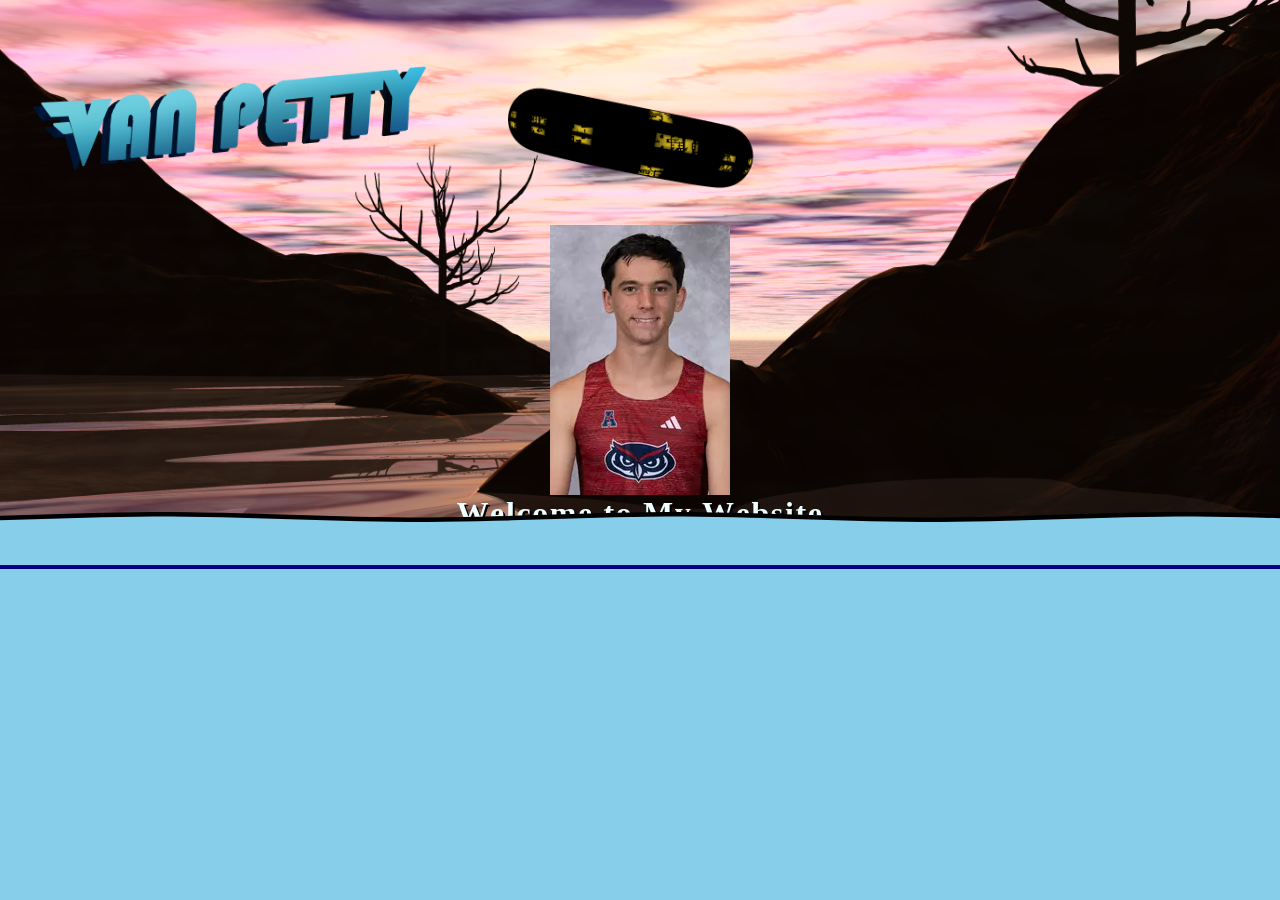
==== index.html @ 2ac93aa2 "Fix HTML structure and add missing attributes" ====
<!DOCTYPE html>
<html lang="en">

<head>
    <meta charset="UTF-8">
    <meta name="viewport" content="width=device-width, initial-scale=1">
    <title>Van Petty's Personal Website</title>

    <!--CSS files-->
    <link rel="stylesheet" href="css/TopHalf.css">
    <link rel="stylesheet" href="css/BottomHalf.css">
    <link rel="stylesheet" href="css/Transitions.css">
    <link rel="stylesheet" href="css/Animations.css">

    <!--Java Script files-->
    <link rel="stylesheet" href="js/Animations.css">
    
</head>

<body>
    <header class="banner1-top">
        <div class="banner1-theme" data-wave-edge>
            <img class="banner1-prop1" src="images/Name Card.png" alt="Name Card">
            <div class = headshot-infor-banner>
            <img class="banner1-headprofile" src="images/crop.webp" alt="Head Shot">
            <h1 class="banner1-text1" data-wave> Welcome to My Website</h1>
            </div>
        </div>
        <div class="tran-bar01"></div>


    </header>
<script src="js/AnimationP.js"></script>
</body>
</html>
---- css/TopHalf.css ----
/* Doubles as a homescreen.css file */
html {
  scroll-behavior: smooth;
}
body{
  margin: 0;
  padding: 0;
  background-color: skyblue; 
}

/* Banner for the top part */
.banner1-theme{
  position: relative;
  display: flex;
  justify-content: center;
  align-items: flex-end; 
  gap: 1.5rem;
  background-image: url("../images/Random Land2.bmp");
  background-size: cover;
  background-position: center;
  padding: 2rem 1rem;
  min-height: 500px;
}
.banner1-tag{
  display: inline-block;
  padding: 0.35rem 1.25rem;
  background-color: skyblue;
  margin: 0;
  font-size: 1rem;
}

.banner1-prop1{
  height: auto;
  width: 450px;
  top: 1rem;
  left: 1rem;
  position: absolute;
}

/* Profile pic in banner*/
.headshot-infor-banner{
  display: flex;
  flex-direction: column;
  text-align: center;
  align-items: center;
}
.banner1-headprofile{
  height: 350;
  width: auto;
  top: 2rem;
  position: center;
}
.banner1-text1{
  color: azure;
  text-shadow: 2px 2px black;
  letter-spacing: 0.1rem;
  margin: 0 auto;
}

/* Top (more prof half) */
.web1-theme{
  background-color: skyblue; 
}
.web1-portfoliopic{
  height: 45px;
  width: auto;
  -webkit-text-stroke: 4px whitesmoke;
}
---- css/BottomHalf.css ----
/* Program for bottom part - can be interused throughout project */
.web-half2-theme{

}
---- css/Transitions.css ----
/* Transition between top & bottom, also includes general for animations*/

/* Boring Ah bars to seperate information*/
.tran-bar01{
    width: 100%;
    height: 5px;
    background-color: darkblue;
}

/*Transition Waves*/
.wave-edge{
    position: absolute;
    bottom: -1px;
    left: 0;
    width: 100%; 
    height: 80px;
}
.wave-fill{
    fill: skyblue;
}
.wave-line{
    fill: none;
    stroke: black;
    stroke-width: 4.5;
    vector-effect: non-scaling-stroke;
}
---- css/Animations.css ----
/*Wave Animations*/
/*Text ones*/
[data-wave] span{ /*the [] makes it an attribute */
    display: inline-block;
    animation: wave 1.5s ease-in-out infinite;
}

@keyframes wave{
    0%, 100%{transform: translateY(0);}
    50% {transform: translateY(-15px);}
}
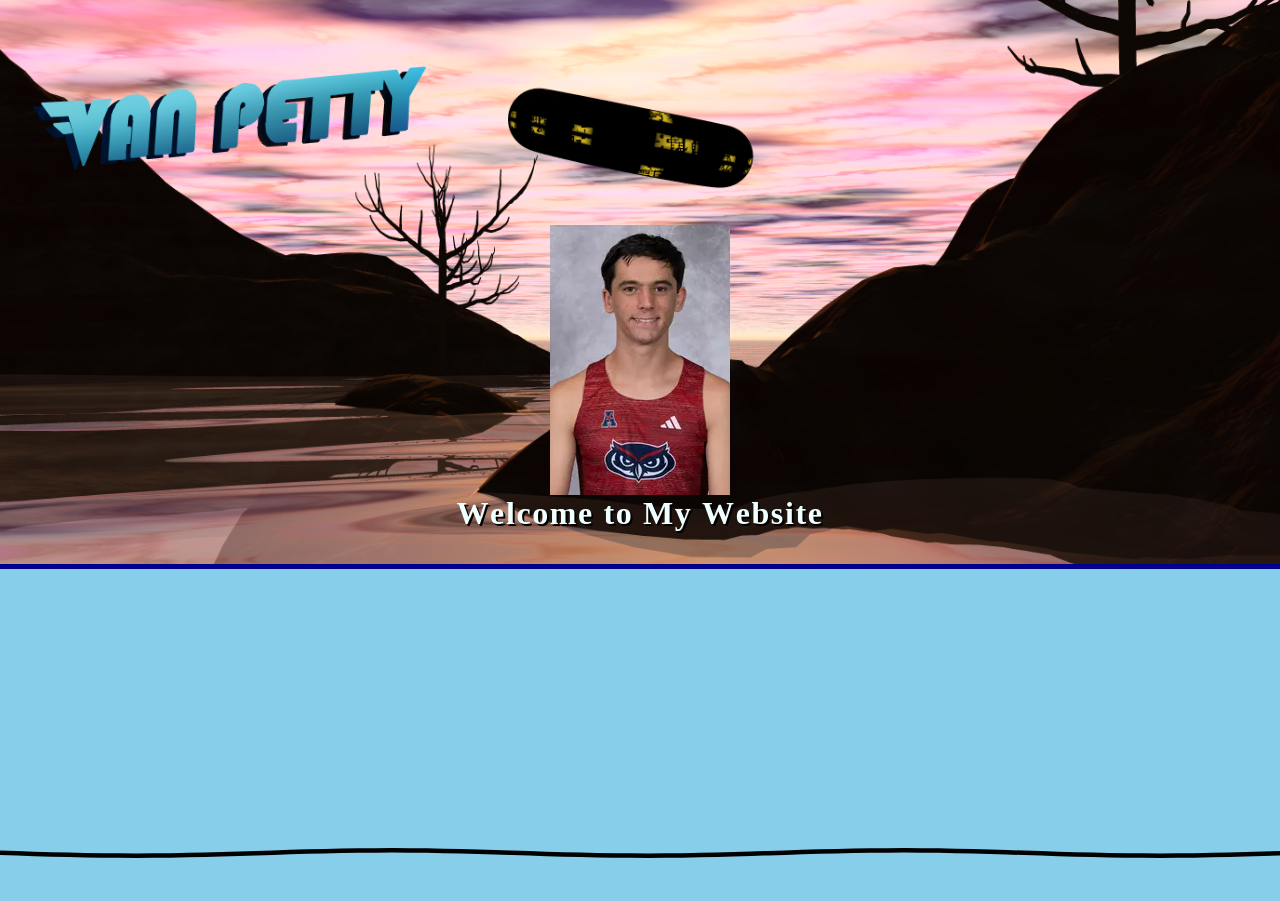
==== commit e710f498: "Fix HTML formatting and structure" ====
--- a/index.html
+++ b/index.html
@@ -18,8 +18,8 @@
 </head>
 
 <body>
-    <header class="banner1-top">
-        <div class="banner1-theme" data-wave-edge>
+    <header class="banner1-top" data-wave-edge>
+        <div class="banner1-theme">
             <img class="banner1-prop1" src="images/Name Card.png" alt="Name Card">
             <div class = headshot-infor-banner>
             <img class="banner1-headprofile" src="images/crop.webp" alt="Head Shot">
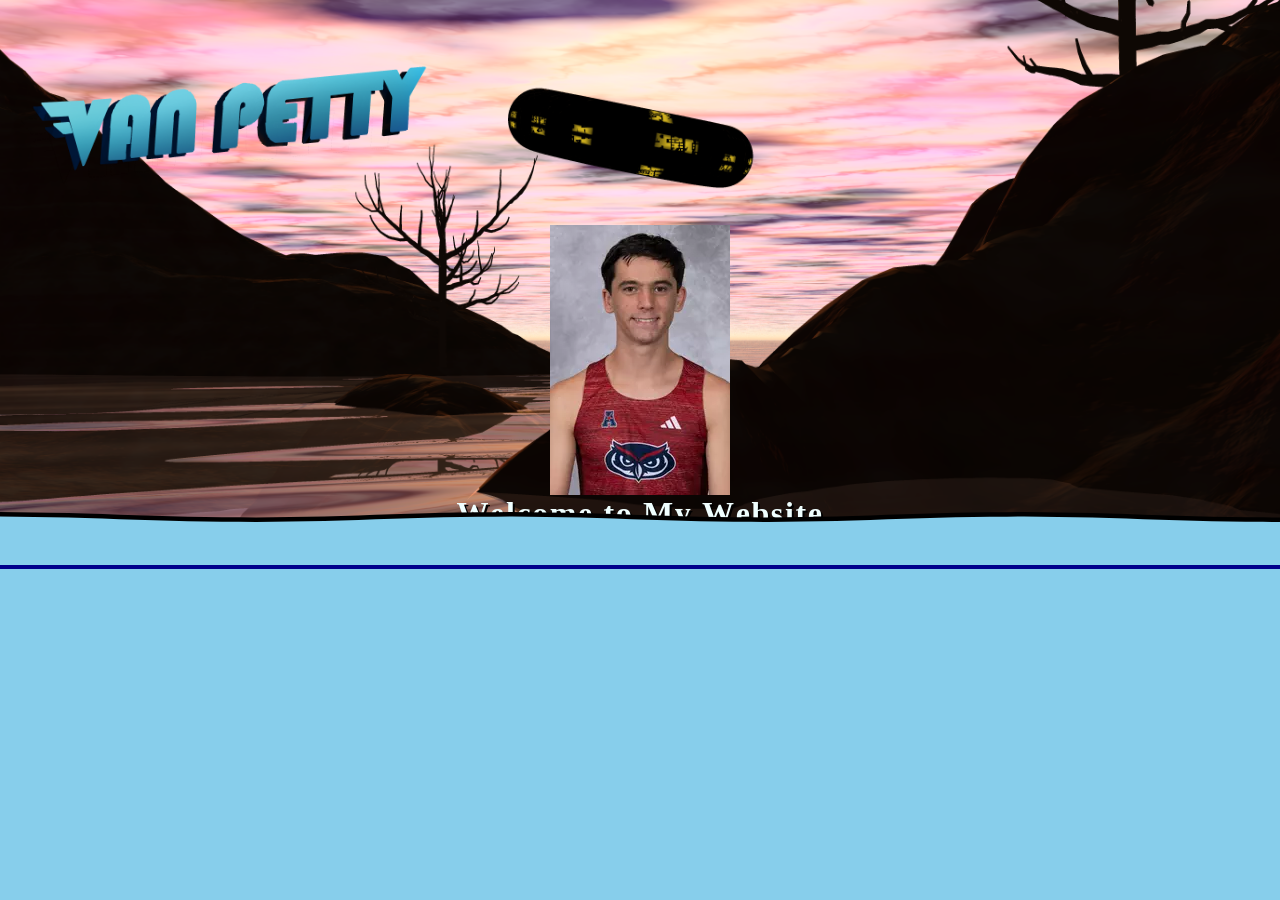
==== commit fd957a51: "Fix HTML formatting and structure" ====
--- a/index.html
+++ b/index.html
@@ -18,10 +18,10 @@
 </head>
 
 <body>
-    <header class="banner1-top" data-wave-edge>
-        <div class="banner1-theme">
+    <header class="banner1-top">
+        <div class="banner1-theme" data-wave-edge>
             <img class="banner1-prop1" src="images/Name Card.png" alt="Name Card">
-            <div class = headshot-infor-banner>
+            <div class = "headshot-infor-banner">
             <img class="banner1-headprofile" src="images/crop.webp" alt="Head Shot">
             <h1 class="banner1-text1" data-wave> Welcome to My Website</h1>
             </div>
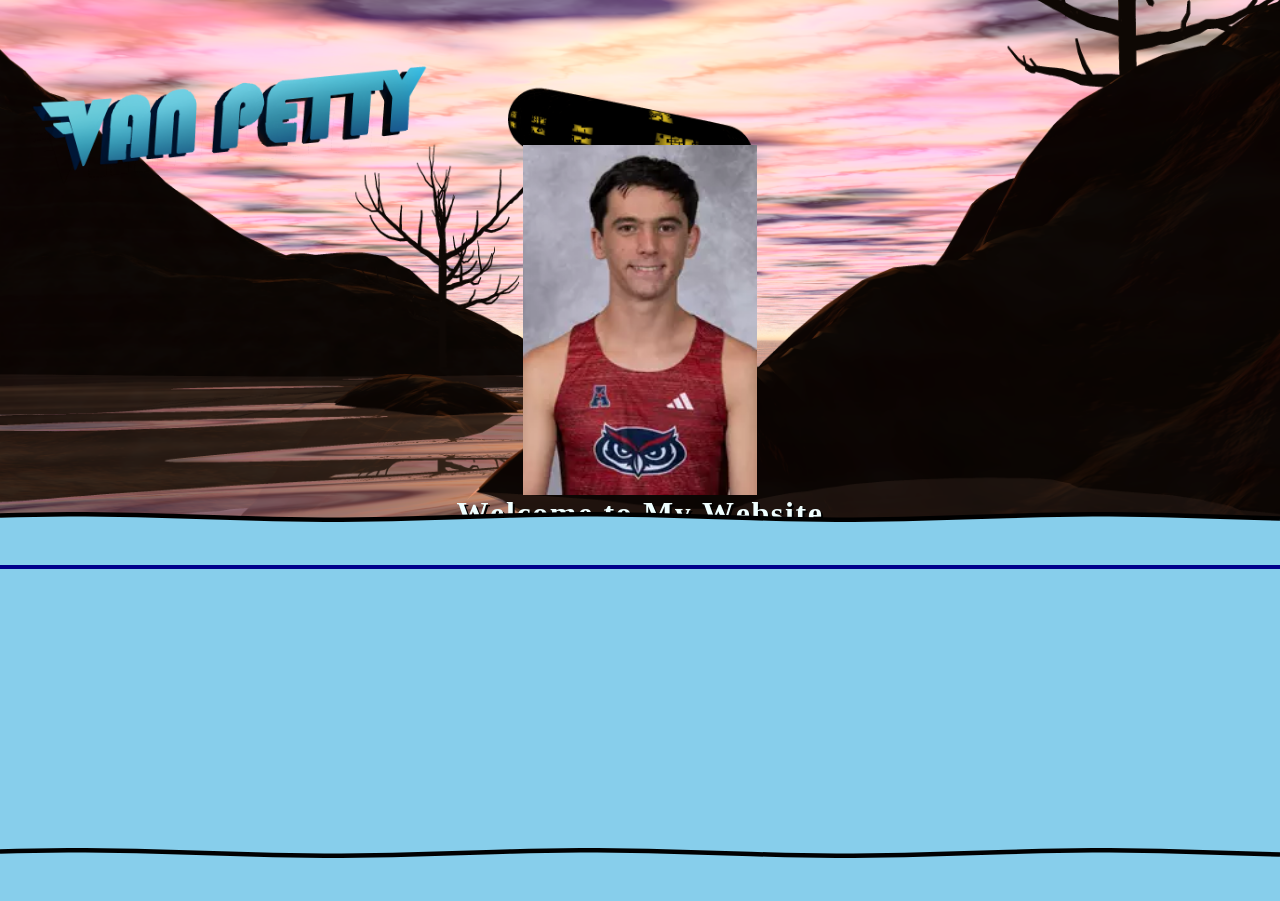
==== commit b3452fe1: "Correct header structure and add data attribute Fixed the structure of the header element and added " ====
--- a/index.html
+++ b/index.html
@@ -26,7 +26,7 @@
             <h1 class="banner1-text1" data-wave> Welcome to My Website</h1>
             </div>
         </div>
-        <div class="tran-bar01"></div>
+        <div class="tran-bar01" data-wave-edge></div>
 
 
     </header>
--- a/css/TopHalf.css
+++ b/css/TopHalf.css
@@ -45,7 +45,7 @@
   align-items: center;
 }
 .banner1-headprofile{
-  height: 350;
+  height: 350px;
   width: auto;
   top: 2rem;
   position: center;
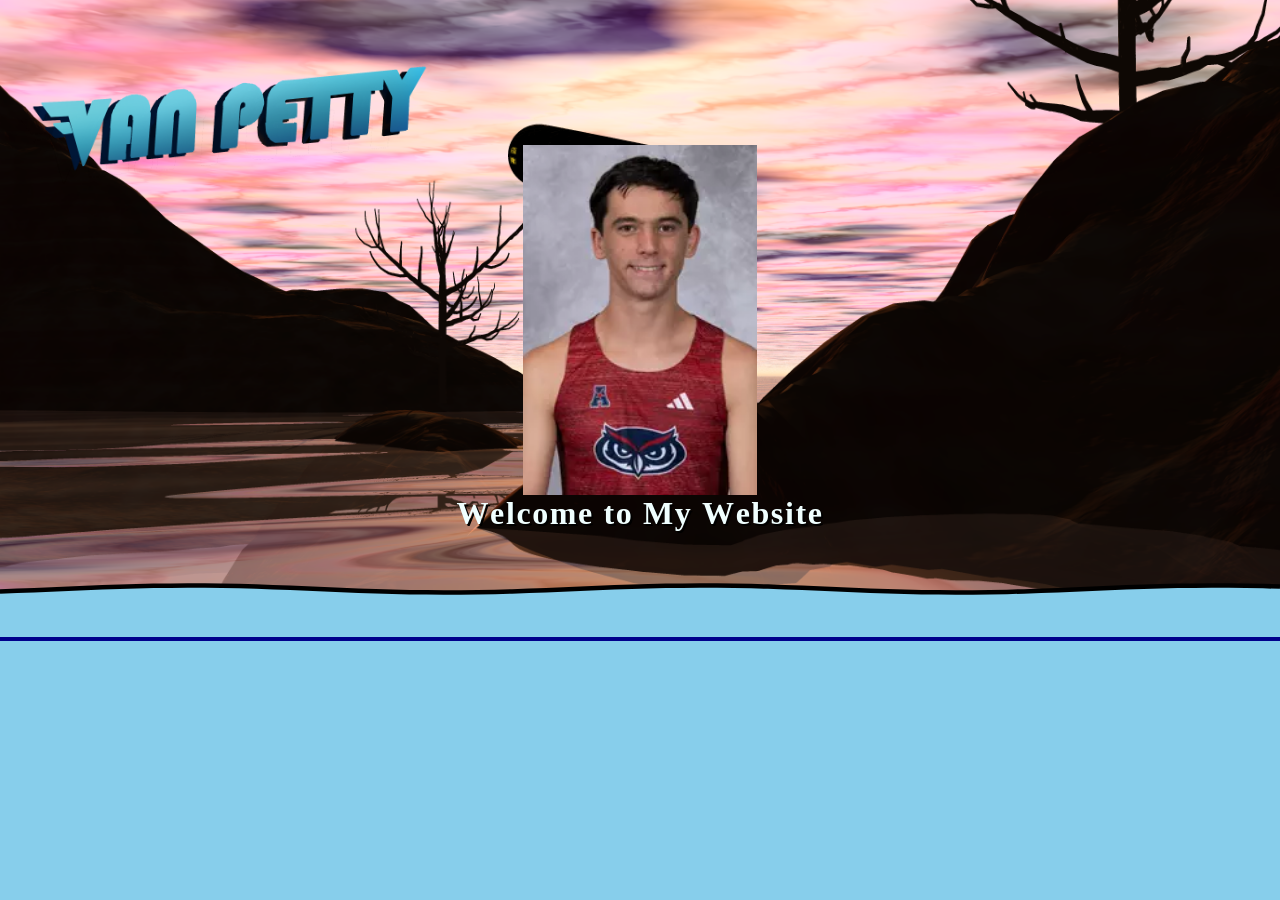
==== commit 3297ce6d: "Fix HTML encoding issues in index.html" ====
--- a/index.html
+++ b/index.html
@@ -26,7 +26,7 @@
             <h1 class="banner1-text1" data-wave> Welcome to My Website</h1>
             </div>
         </div>
-        <div class="tran-bar01" data-wave-edge></div>
+        <div class="tran-bar01"></div>
 
 
     </header>
--- a/css/TopHalf.css
+++ b/css/TopHalf.css
@@ -18,7 +18,7 @@
   background-image: url("../images/Random Land2.bmp");
   background-size: cover;
   background-position: center;
-  padding: 2rem 1rem;
+  padding: 2rem 1rem 6.5rem;
   min-height: 500px;
 }
 .banner1-tag{
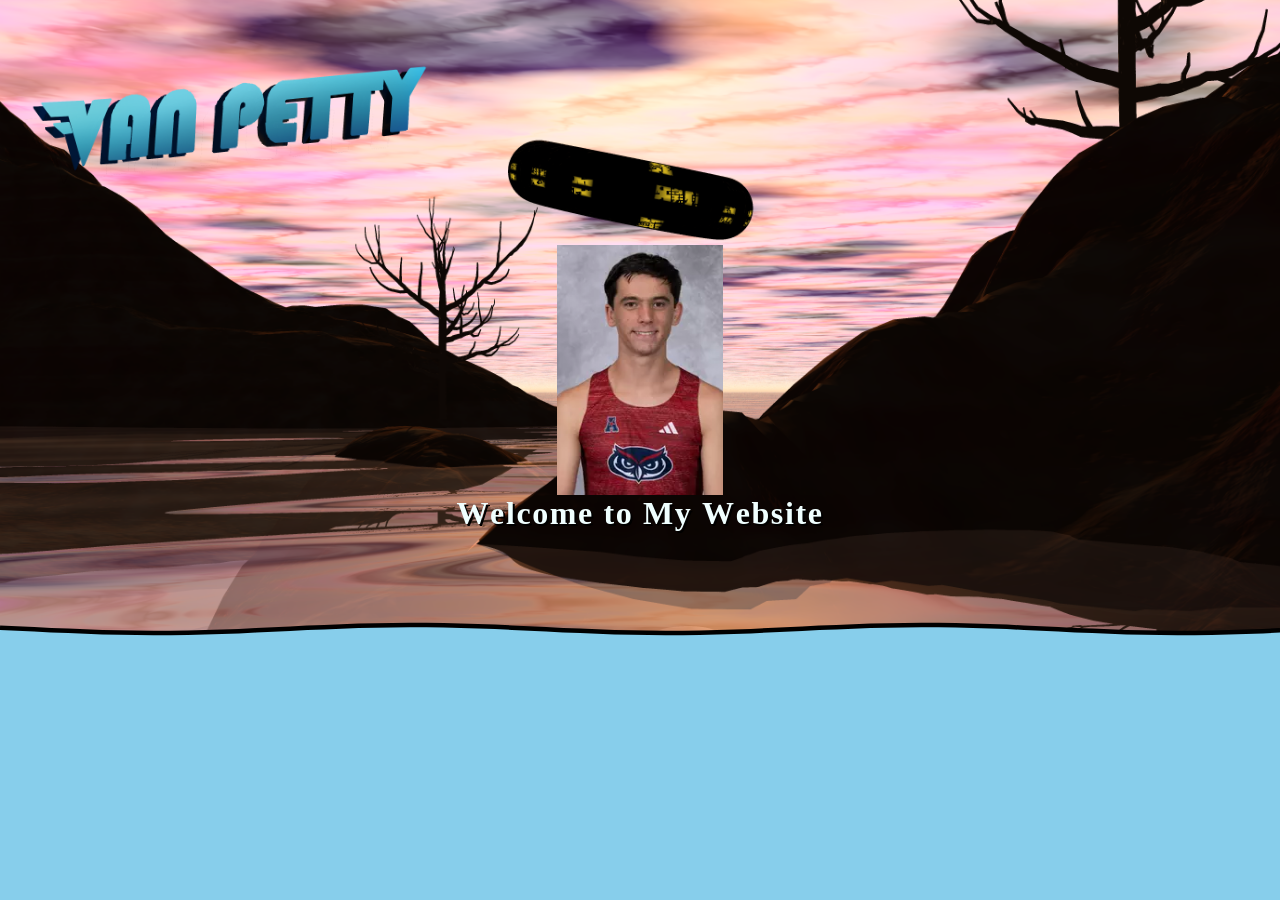
==== commit 186aeefd: "Update index.html" ====
--- a/index.html
+++ b/index.html
@@ -26,7 +26,6 @@
             <h1 class="banner1-text1" data-wave> Welcome to My Website</h1>
             </div>
         </div>
-        <div class="tran-bar01"></div>
 
 
     </header>
--- a/css/TopHalf.css
+++ b/css/TopHalf.css
@@ -18,7 +18,7 @@
   background-image: url("../images/Random Land2.bmp");
   background-size: cover;
   background-position: center;
-  padding: 2rem 1rem 6.5rem;
+  padding: 2rem 1rem 8.5rem;
   min-height: 500px;
 }
 .banner1-tag{
@@ -45,7 +45,7 @@
   align-items: center;
 }
 .banner1-headprofile{
-  height: 350px;
+  height: 250px;
   width: auto;
   top: 2rem;
   position: center;
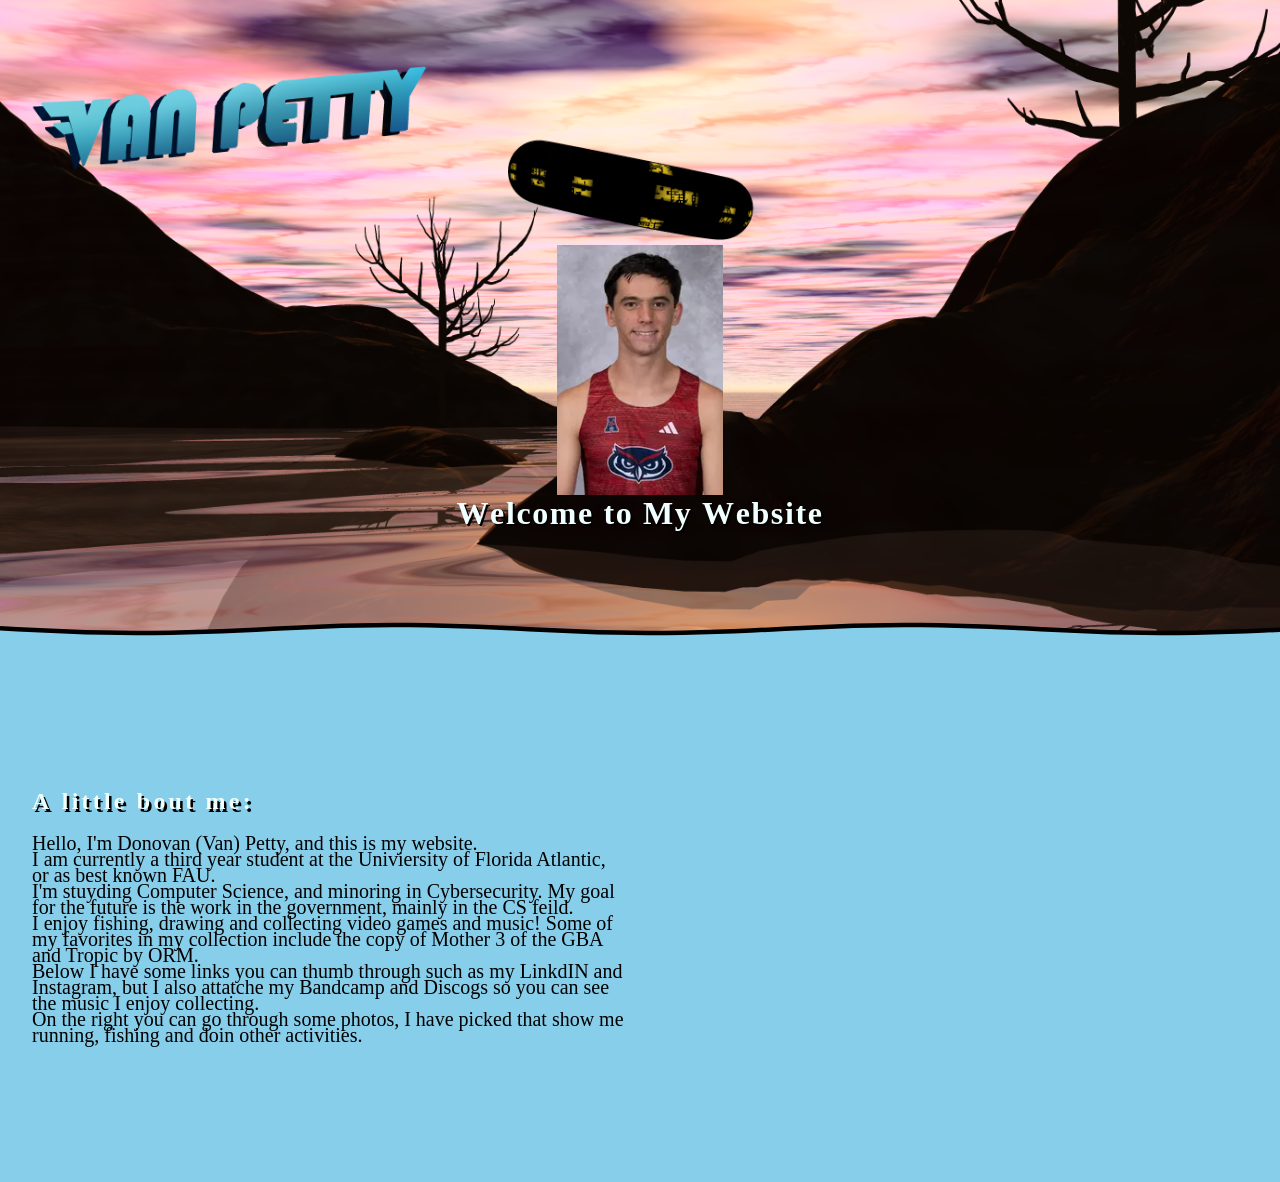
==== commit e7047b36: "Add files via upload" ====
--- a/index.html
+++ b/index.html
@@ -16,8 +16,8 @@
     <link rel="stylesheet" href="js/Animations.css">
     
 </head>
-
 <body>
+    <!--Banner-->
     <header class="banner1-top">
         <div class="banner1-theme" data-wave-edge>
             <img class="banner1-prop1" src="images/Name Card.png" alt="Name Card">
@@ -26,9 +26,25 @@
             <h1 class="banner1-text1" data-wave> Welcome to My Website</h1>
             </div>
         </div>
+    </header>
+    <!--Bio Information/Code-->
+    <section class = "bio-section">
+        <div class="hero-text">
+            <h2 class="header01" data-wave>A little bout me:</h2>
+            <p class="para01">
+                Hello, I'm Donovan (Van) Petty, and this is my website.<br>
+                I am currently a third year student at the Univiersity of Florida Atlantic, or as best known FAU.<br>
+                I'm stuyding Computer Science, and minoring in Cybersecurity. My goal for the future is the work in the government, mainly in the CS feild.<br>
+                I enjoy fishing, drawing and collecting video games and music! Some of my favorites in my collection include the copy of Mother 3 of the GBA and Tropic by ORM.<br>
+                Below I have some links you can thumb through such as my LinkdIN and Instagram, but I also attatche my Bandcamp and Discogs so you can see the music I enjoy collecting.<br>
+                On the right you can go through some photos, I have picked that show me running, fishing and doin other activities.<br>
+            </p>
+        </div>
+        <div>
 
+        </div>
+    </section>
 
-    </header>
 <script src="js/AnimationP.js"></script>
 </body>
 </html>
--- a/css/TopHalf.css
+++ b/css/TopHalf.css
@@ -6,6 +6,10 @@
   margin: 0;
   padding: 0;
   background-color: skyblue; 
+}
+:root{
+  --column-gap: 2rem;
+  --vertical-align: center;
 }
 
 /* Banner for the top part */
@@ -28,7 +32,6 @@
   margin: 0;
   font-size: 1rem;
 }
-
 .banner1-prop1{
   height: auto;
   width: 450px;
@@ -58,13 +61,31 @@
 }
 
 /* Top (more prof half) */
-.web1-theme{
+/* Bio Information, reuse if needed */
+.bio-section{
   background-color: skyblue; 
+  display: grid;
+  grid-template-columns: 1fr 1fr;
+  column-gap: var(--column-gap);
+  align-items: var(--vertical-align);
+  min-height: 50vh;
+  padding: 2rem;
 }
-.web1-portfoliopic{
-  height: 45px;
-  width: auto;
-  -webkit-text-stroke: 4px whitesmoke;
+/*Text classes, can be used in  any section*/
+.hero-text01{
+  flex:1;
 }
-
-
+/*information for a header to describe text, should be reused */
+.header01{
+  text-align: left;
+  color: rgba(241, 255, 252, 1);
+  text-shadow:2.5px 2.5px black;
+  letter-spacing: 0.2rem;
+  margin: 0 auto;
+}
+/*paragraph information, should be reused */
+.para01{
+  font-size: 1.25rem;
+  line-height: 1rem;
+  text-align: left;
+}
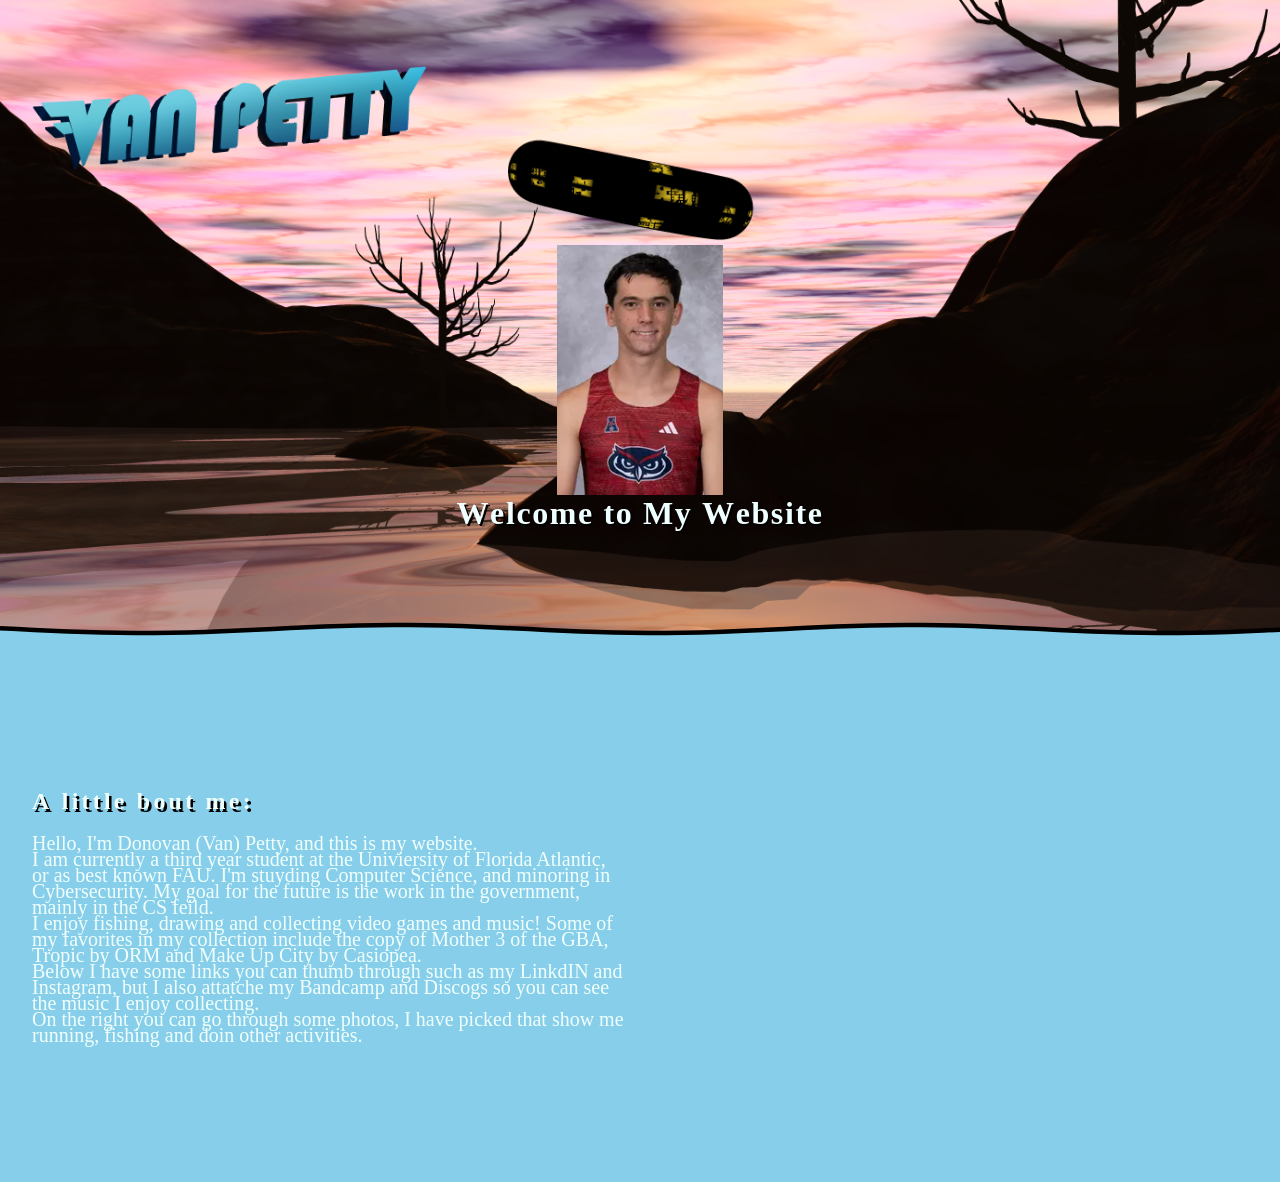
==== commit 2798061f: "Add files via upload" ====
--- a/index.html
+++ b/index.html
@@ -33,13 +33,13 @@
             <h2 class="header01" data-wave>A little bout me:</h2>
             <p class="para01">
                 Hello, I'm Donovan (Van) Petty, and this is my website.<br>
-                I am currently a third year student at the Univiersity of Florida Atlantic, or as best known FAU.<br>
-                I'm stuyding Computer Science, and minoring in Cybersecurity. My goal for the future is the work in the government, mainly in the CS feild.<br>
-                I enjoy fishing, drawing and collecting video games and music! Some of my favorites in my collection include the copy of Mother 3 of the GBA and Tropic by ORM.<br>
+                I am currently a third year student at the Univiersity of Florida Atlantic, or as best known FAU. I'm stuyding Computer Science, and minoring in Cybersecurity. My goal for the future is the work in the government, mainly in the CS feild.<br>
+                I enjoy fishing, drawing and collecting video games and music! Some of my favorites in my collection include the copy of Mother 3 of the GBA, Tropic by ORM and Make Up City by Casiopea.<br>
                 Below I have some links you can thumb through such as my LinkdIN and Instagram, but I also attatche my Bandcamp and Discogs so you can see the music I enjoy collecting.<br>
                 On the right you can go through some photos, I have picked that show me running, fishing and doin other activities.<br>
             </p>
         </div>
+        
         <div>
 
         </div>
--- a/css/TopHalf.css
+++ b/css/TopHalf.css
@@ -87,5 +87,7 @@
 .para01{
   font-size: 1.25rem;
   line-height: 1rem;
+  color: rgba(241, 255, 252, 1);
+  text-shadow: 1.5px, 1.5px black;
   text-align: left;
 }
--- a/css/BottomHalf.css
+++ b/css/BottomHalf.css
@@ -1,4 +1,7 @@
 /* Program for bottom part - can be interused throughout project */
+.alt-banner01{
+    
+}
 .web-half2-theme{
 
 }
